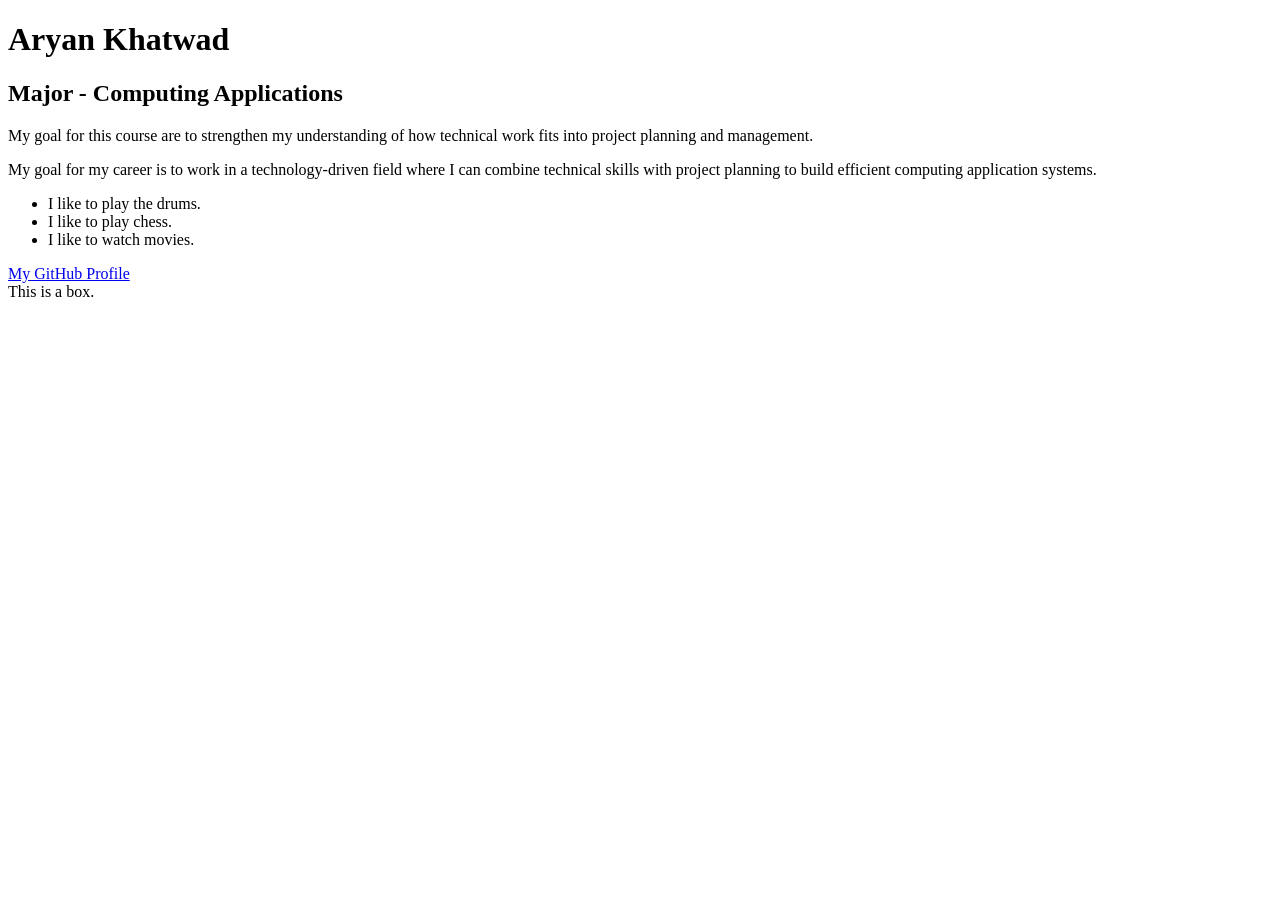
==== index.html @ d4a7b013 "Initial HTML structure" ====
<!DOCTYPE html>
<html lang="en-US">
  <head>
    <meta charset="utf-8">
    <title>Personal Webpage</title>
    <link rel="stylesheet" href="style.css">
  </head>
  <body>
    <main>
      <h1>Aryan Khatwad</h1>
      <h2>Major - Computing Applications</h2>
      <p>
        My goal for this course are to strengthen my understanding of how technical work fits into project planning and management.
      </p>
      <p>
        My goal for my career is to work in a technology-driven field where I can combine technical skills with project planning to build efficient computing application systems.
      </p>
      <ul>
        <li>I like to play the drums.</li>
        <li>I like to play chess.</li>
        <li>I like to watch movies.</li>
      </ul>
      <a href="https://github.com/khatwadaryan-star">My GitHub Profile</a>
      <div class="box">This is a box.</div>
    </main>
  </body>
</html>
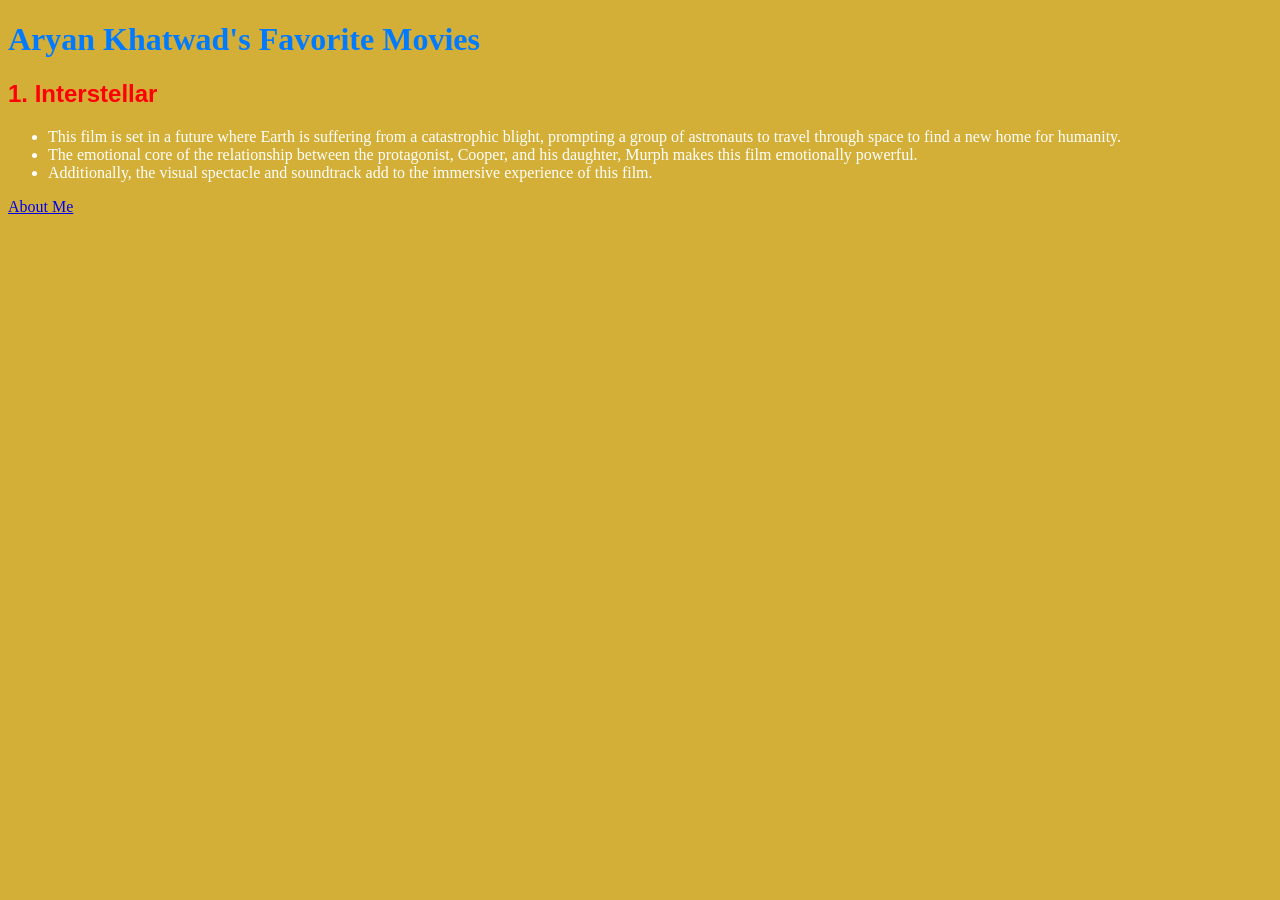
==== commit 0cfac6da: "Update title and content for personal webpage" ====
--- a/index.html
+++ b/index.html
@@ -2,26 +2,19 @@
 <html lang="en-US">
   <head>
     <meta charset="utf-8">
-    <title>Personal Webpage</title>
+    <title>Aryan Khatwad's Final Project - Homepage</title>
     <link rel="stylesheet" href="style.css">
   </head>
   <body>
     <main>
-      <h1>Aryan Khatwad</h1>
-      <h2>Major - Computing Applications</h2>
-      <p>
-        My goal for this course are to strengthen my understanding of how technical work fits into project planning and management.
-      </p>
-      <p>
-        My goal for my career is to work in a technology-driven field where I can combine technical skills with project planning to build efficient computing application systems.
-      </p>
+      <h1>Aryan Khatwad's Favorite Movies</h1>
+      <h2>1. Interstellar</h2>
       <ul>
-        <li>I like to play the drums.</li>
-        <li>I like to play chess.</li>
-        <li>I like to watch movies.</li>
+        <li>This film is set in a future where Earth is suffering from a catastrophic blight, prompting a group of astronauts to travel through space to find a new home for humanity.</li>
+        <li>The emotional core of the relationship between the protagonist, Cooper, and his daughter, Murph makes this film emotionally powerful.</li>
+        <li>Additionally, the visual spectacle and soundtrack add to the immersive experience of this film.</li>
       </ul>
-      <a href="https://github.com/khatwadaryan-star">My GitHub Profile</a>
-      <div class="box">This is a box.</div>
+      <a href="about.html">About Me</a>
     </main>
   </body>
 </html>
--- a/style.css
+++ b/style.css
@@ -0,0 +1,22 @@
+body {
+  background-color: #d4af37;
+}
+main {
+  color: #ffffff;
+  font-family: Open Sans;
+}
+h1 {
+  color: #007bff;
+  font-family: Times New Roman;
+}
+h2 {
+  color: #ff0000;
+  font-family: Arial;
+}
+p {
+  color: #8338ec;
+  font-family: Helvetica;
+ul {
+ color: #000000;
+ font-family: Merriweather;
+}
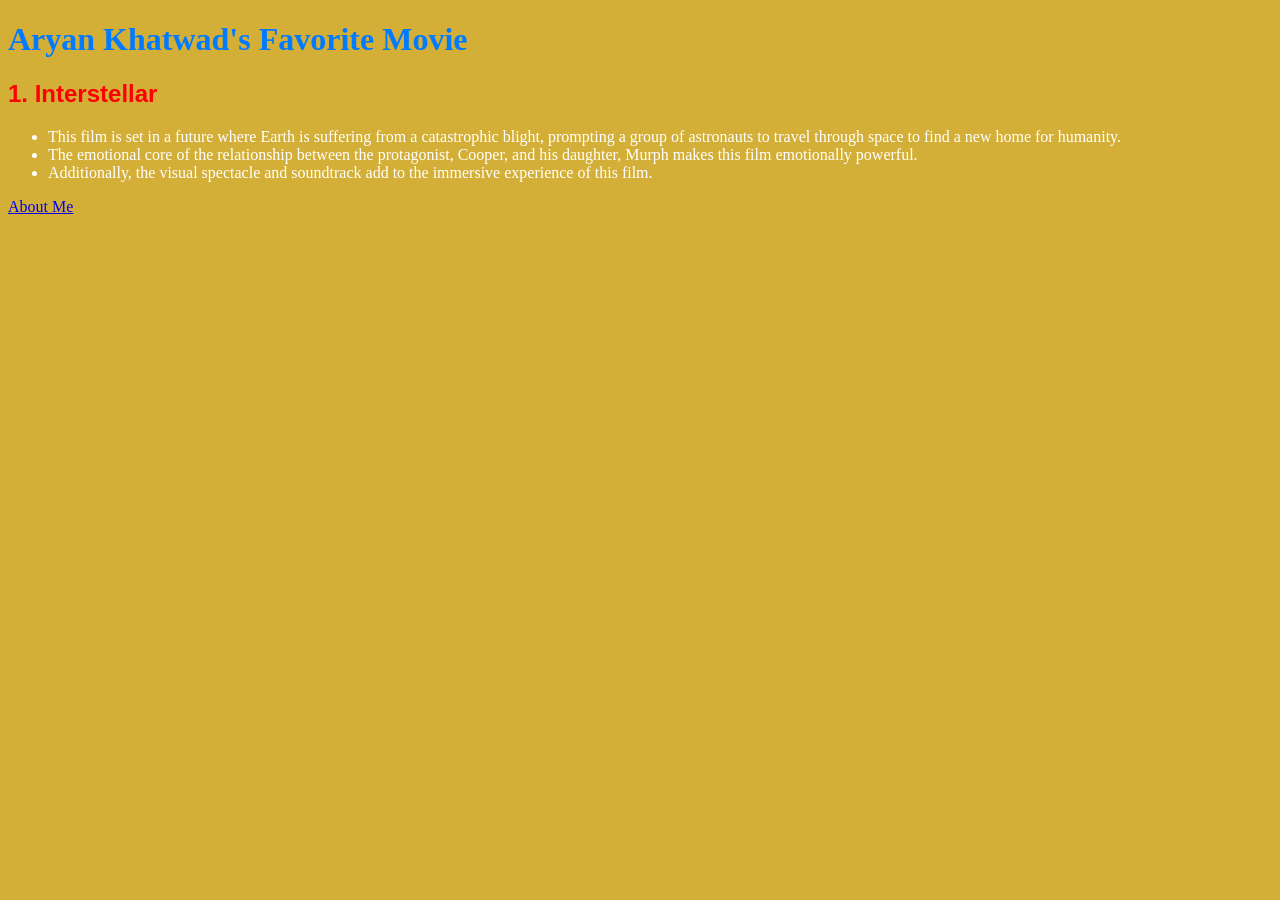
==== commit c9793107: "Change title from 'Favorite Movies' to 'Favorite Movie'" ====
--- a/index.html
+++ b/index.html
@@ -7,7 +7,7 @@
   </head>
   <body>
     <main>
-      <h1>Aryan Khatwad's Favorite Movies</h1>
+      <h1>Aryan Khatwad's Favorite Movie</h1>
       <h2>1. Interstellar</h2>
       <ul>
         <li>This film is set in a future where Earth is suffering from a catastrophic blight, prompting a group of astronauts to travel through space to find a new home for humanity.</li>
